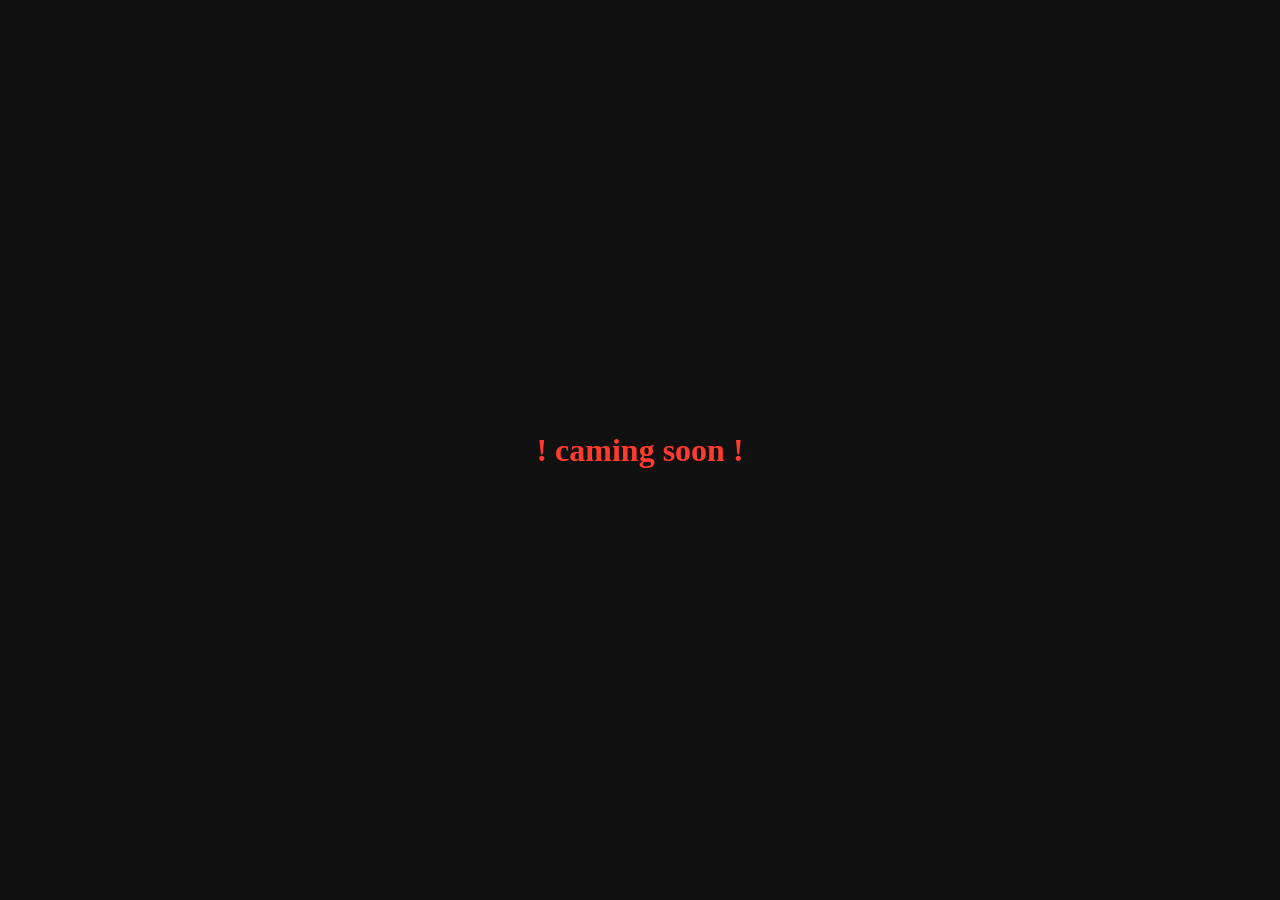
==== soon.html @ 333b6000 "Add files via upload" ====
<!doctype html>
<html lang="en">
  <head>
    <meta charset="UTF-8" />
    <meta name="viewport" content="width=device-width, initial-scale=1.0" />
    <title>soon</title>
    <link rel="icon" href="erasebg-transformed (0).png" />
    <style>
      * {
        padding: 0;
        margin: 0;
        text-decoration: none;
        scroll-behavior: smooth;
        box-sizing: border-box;
        font-family: "Poppins", serif;
      }
      body {
        background-color: #111111;
        display: flex;
        height: 100vh;
        text-align: center;
        align-items: center;
        justify-content: center;
      }
      h1 {
        color: #ff3b30;
      }
    </style>
  </head>
  <body>
    <h1>! caming soon !</h1>
  </body>
</html>
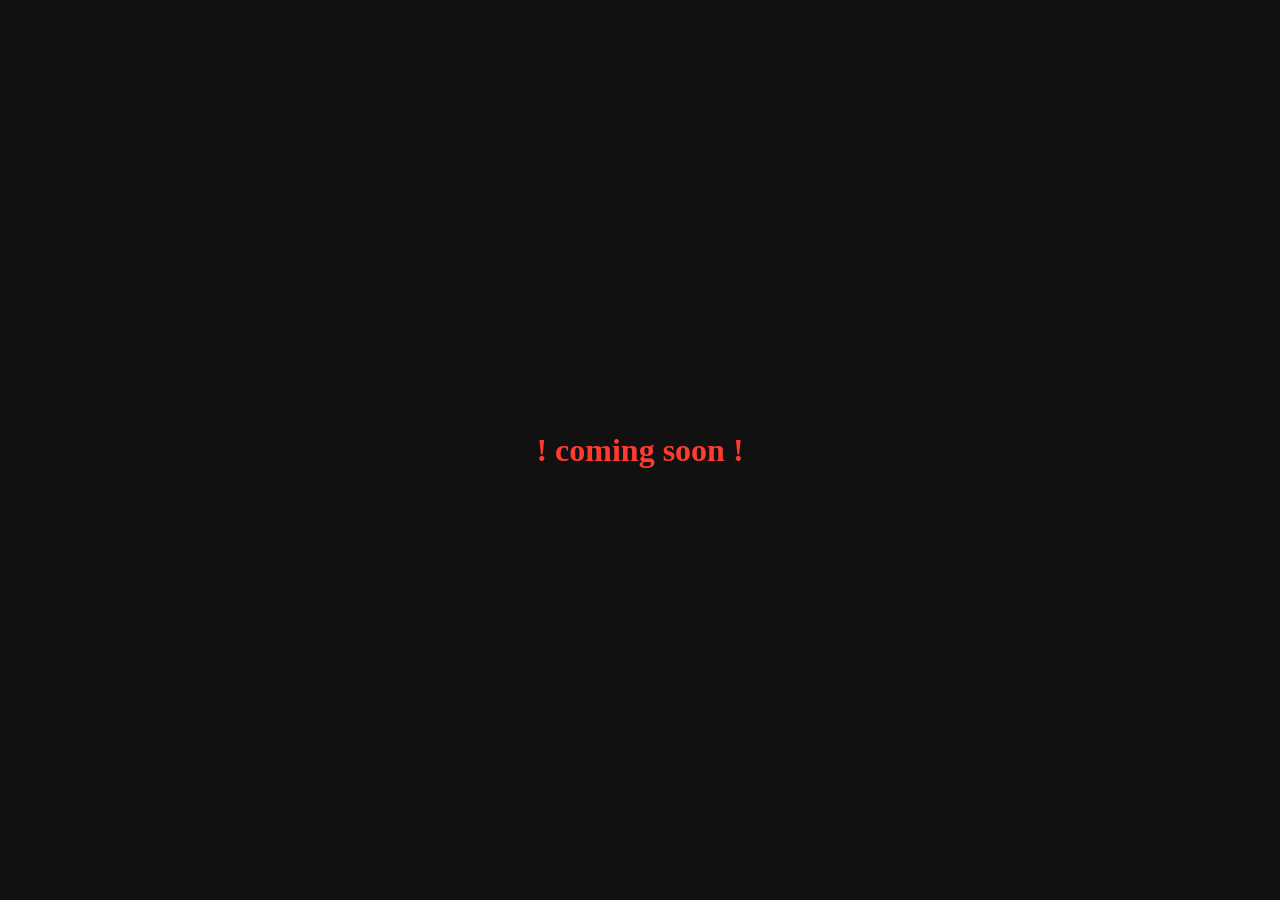
==== commit e2d7f2f1: "Add files via upload" ====
--- a/soon.html
+++ b/soon.html
@@ -28,6 +28,6 @@
     </style>
   </head>
   <body>
-    <h1>! caming soon !</h1>
+    <h1>! coming soon !</h1>
   </body>
 </html>
